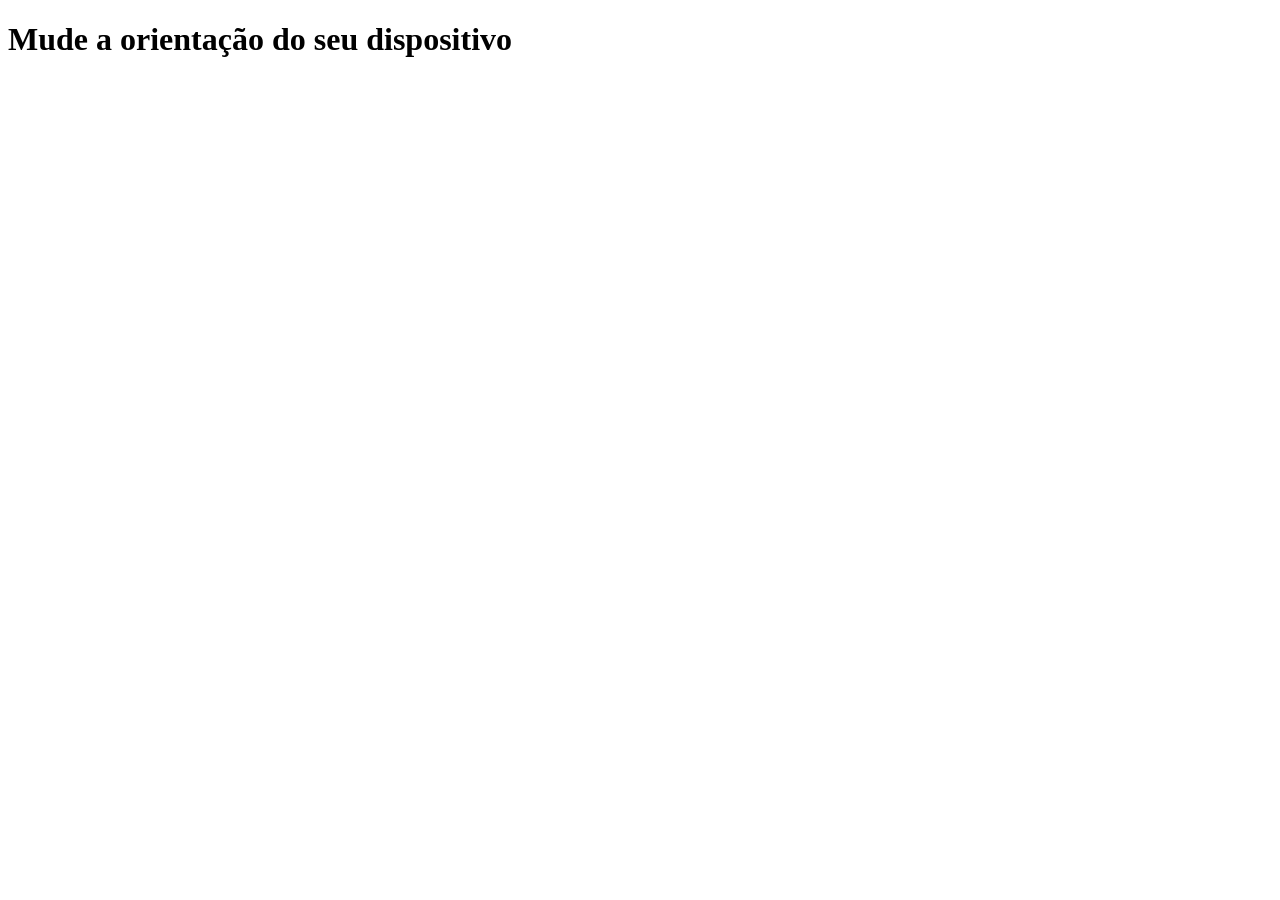
==== HTML5-CCS3-Modulo04-CursoemVideo/Exercicios/Ex026/MQ002/index.html @ cafdb194 "Ex002 de media quary" ====
<!DOCTYPE html>
<html lang="en">

<head>
    <meta charset="UTF-8">
    <meta http-equiv="X-UA-Compatible" content="IE=edge">
    <meta name="viewport" content="width=device-width, initial-scale=1.0">
    <title>Media Quary</title>
    <link rel="stylesheet" href="estilos/style.css" media="all">

    <link rel="stylesheet" href="estilos/retrato.css" media="screen and(orientation: portrait)">

    <link rel="stylesheet" href="estilos/paisagem.css" media="screen and (orientation: landscape)">
</head>

<body>
    <h1>Mude a orientação do seu dispositivo</h1>
</body>

</html>
---- HTML5-CCS3-Modulo04-CursoemVideo/Exercicios/Ex026/MQ002/estilos/style.css ----
@charset "UTF-8";

/*configurações gerais */
---- HTML5-CCS3-Modulo04-CursoemVideo/Exercicios/Ex026/MQ002/estilos/retrato.css ----
@charset "UTF-8";

/* Aparelho em pe*/
---- HTML5-CCS3-Modulo04-CursoemVideo/Exercicios/Ex026/MQ002/estilos/paisagem.css ----
@charset "UTF-8";

/*Aparelho deitado*/
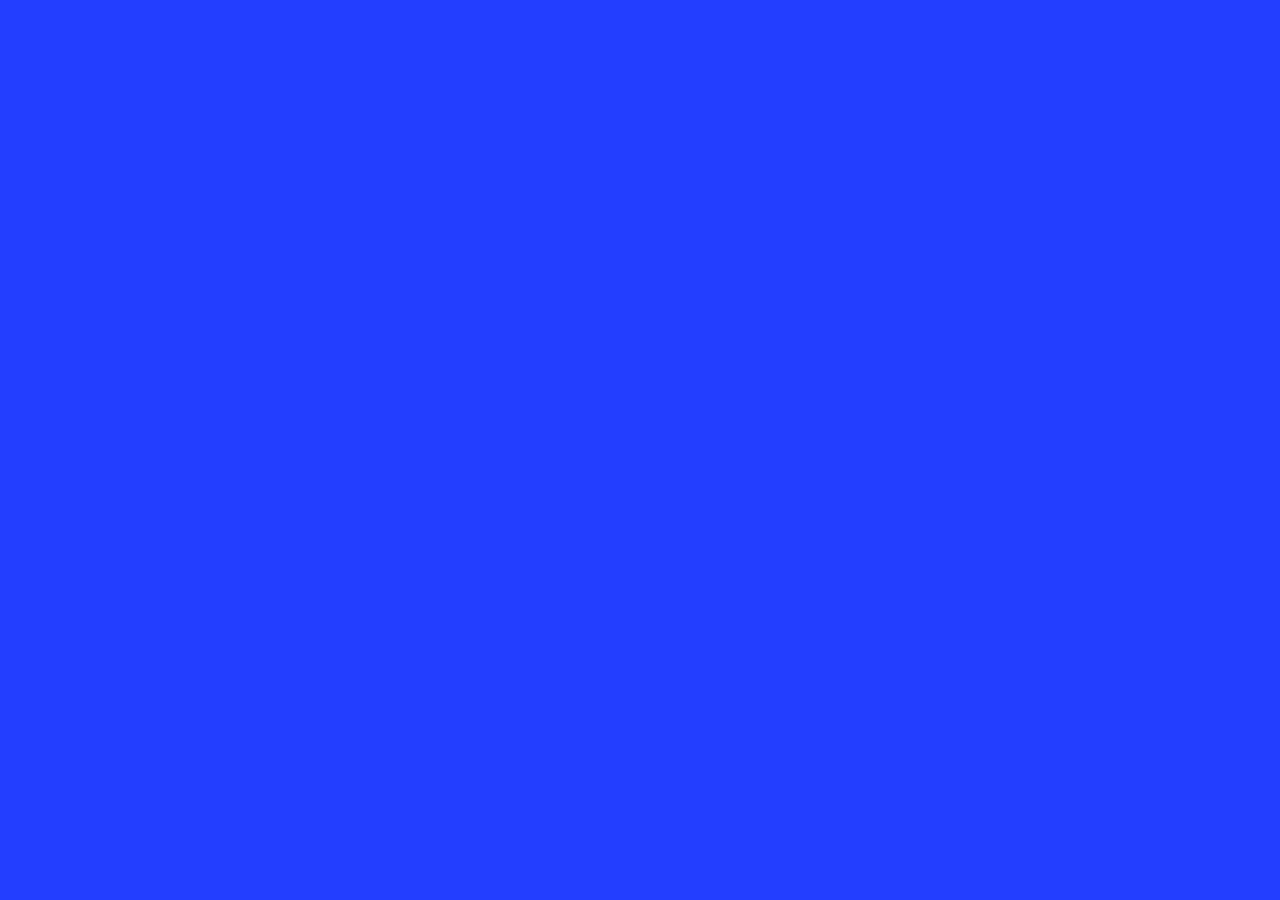
==== commit 51a702b4: "Ex002 media quary" ====
--- a/HTML5-CCS3-Modulo04-CursoemVideo/Exercicios/Ex026/MQ002/index.html
+++ b/HTML5-CCS3-Modulo04-CursoemVideo/Exercicios/Ex026/MQ002/index.html
@@ -6,15 +6,18 @@
     <meta http-equiv="X-UA-Compatible" content="IE=edge">
     <meta name="viewport" content="width=device-width, initial-scale=1.0">
     <title>Media Quary</title>
+
     <link rel="stylesheet" href="estilos/style.css" media="all">
 
-    <link rel="stylesheet" href="estilos/retrato.css" media="screen and(orientation: portrait)">
+    <link rel="stylesheet" href="estilos/retrato.css" media="screen and (orientation:portrait)">
+    
 
     <link rel="stylesheet" href="estilos/paisagem.css" media="screen and (orientation: landscape)">
+    
 </head>
 
 <body>
-    <h1>Mude a orientação do seu dispositivo</h1>
+   
 </body>
 
 </html>
--- a/HTML5-CCS3-Modulo04-CursoemVideo/Exercicios/Ex026/MQ002/estilos/style.css
+++ b/HTML5-CCS3-Modulo04-CursoemVideo/Exercicios/Ex026/MQ002/estilos/style.css
@@ -1,3 +1,23 @@
 @charset "UTF-8";
 
-/*configurações gerais */+/*configurações gerais */
+
+*{
+    margin: 0px;
+    padding: 0px;
+    font-family: Arial, Helvetica, sans-serif;
+}
+
+html, body{
+    width: 100vw;
+    height: 100vh;
+    background-color: #233eff;
+    background-size: contain;
+    background-repeat: no-repeat;
+}
+
+h1{
+    color: whitesmoke;
+    text-shadow:2px 2px 0px #041ac0;
+    padding: 10px;
+}
--- a/HTML5-CCS3-Modulo04-CursoemVideo/Exercicios/Ex026/MQ002/estilos/retrato.css
+++ b/HTML5-CCS3-Modulo04-CursoemVideo/Exercicios/Ex026/MQ002/estilos/retrato.css
@@ -1,3 +1,8 @@
 @charset "UTF-8";
 
-/* Aparelho em pe*/+/* Aparelho em pe*/
+
+body{
+    background-image:url(../imagens/cev-portrait.jpg);
+    background-position: center bottom;
+}
--- a/HTML5-CCS3-Modulo04-CursoemVideo/Exercicios/Ex026/MQ002/estilos/paisagem.css
+++ b/HTML5-CCS3-Modulo04-CursoemVideo/Exercicios/Ex026/MQ002/estilos/paisagem.css
@@ -1,3 +1,8 @@
 @charset "UTF-8";
 
-/*Aparelho deitado*/+/*Aparelho deitado*/
+
+body{
+    background-image:url(../imagens/cev-landscape.jpg);
+    background-position: left bottom;
+}
